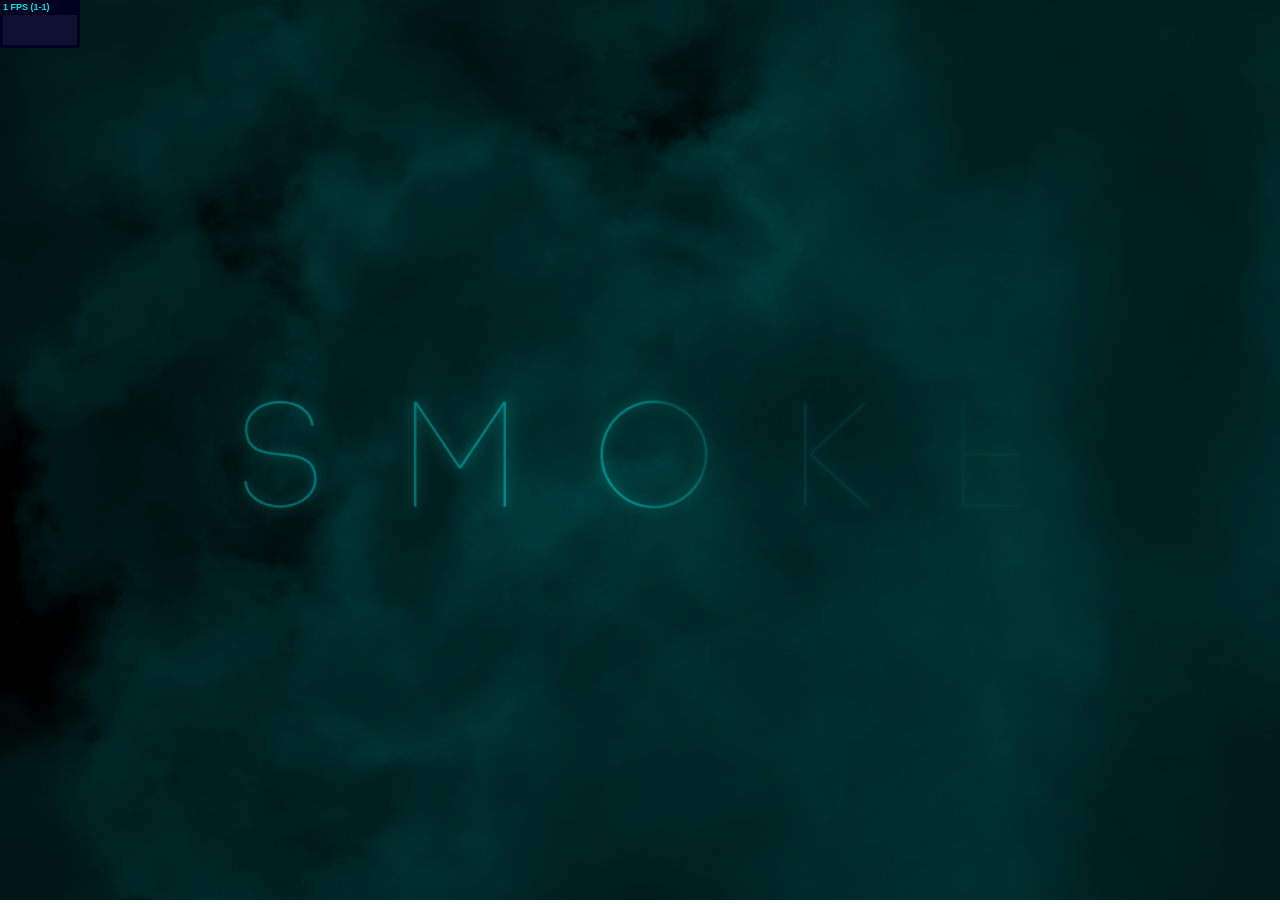
==== smoke/index.html @ 01e5b95c "update name" ====
﻿<!DOCTYPE html>
<html lang="en" >
<head>
<meta charset="UTF-8">
<title>烟雾特效</title>

<link rel="stylesheet" href="css/style.css">

</head>
<body>

<script src='js/three.min.js'></script>
<script src='js/Stats.js'></script>
<script src="js/index.js"></script>

</body>
</html>
---- smoke/css/style.css ----
* {
  margin: 0;
  padding: 0;
  outline: 0;
}
html, body {
  width: 100%;
  height: 100%;
  overflow: hidden;
}
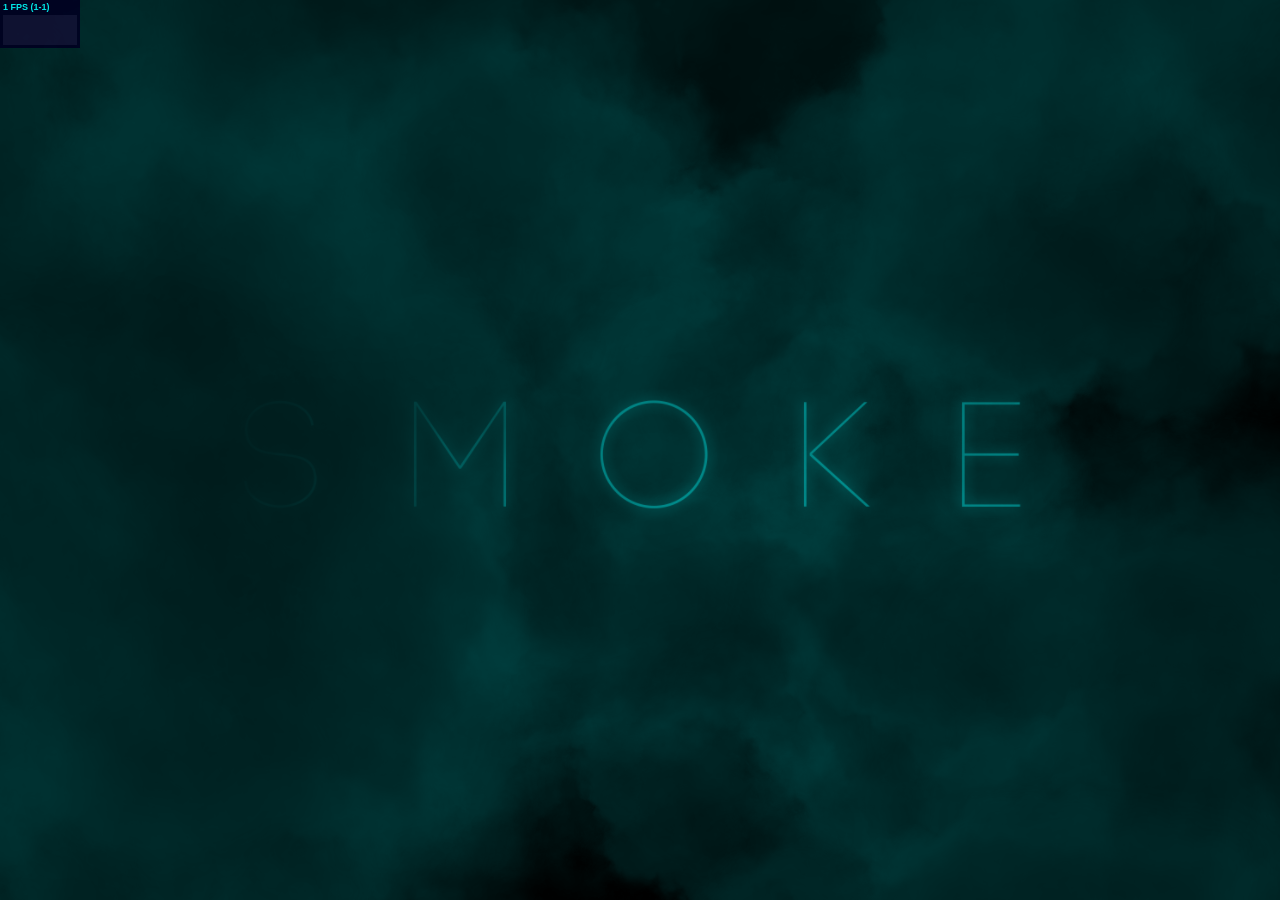
==== commit 9fc9859b: "test" ====
--- a/smoke/index.html
+++ b/smoke/index.html
@@ -2,7 +2,7 @@
 <html lang="en" >
 <head>
 <meta charset="UTF-8">
-<title>烟雾特效</title>
+<title>烟雾</title>
 
 <link rel="stylesheet" href="css/style.css">
 
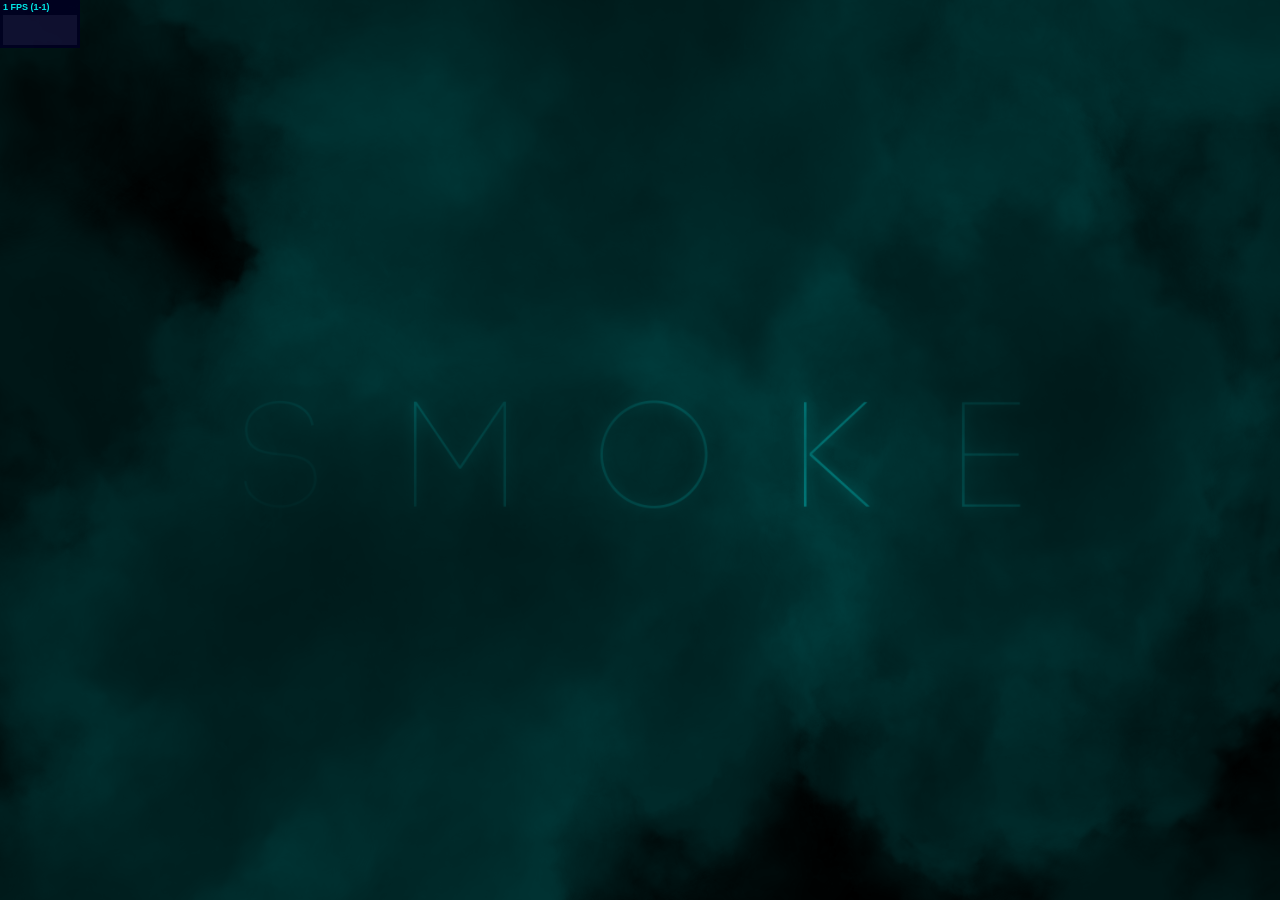
==== commit 458096ac: "test" ====
--- a/smoke/index.html
+++ b/smoke/index.html
@@ -1,17 +1,13 @@
 ﻿<!DOCTYPE html>
-<html lang="en" >
-<head>
-<meta charset="UTF-8">
-<title>烟雾</title>
-
-<link rel="stylesheet" href="css/style.css">
-
-</head>
-<body>
-
-<script src='js/three.min.js'></script>
-<script src='js/Stats.js'></script>
-<script src="js/index.js"></script>
-
-</body>
-</html>+<html lang="en">
+  <head>
+    <meta charset="UTF-8" />
+    <title>烟雾</title>
+    <link rel="stylesheet" href="css/style.css" />
+  </head>
+  <body>
+    <script src="js/three.min.js"></script>
+    <script src="js/Stats.js"></script>
+    <script src="js/index.js"></script>
+  </body>
+</html>
